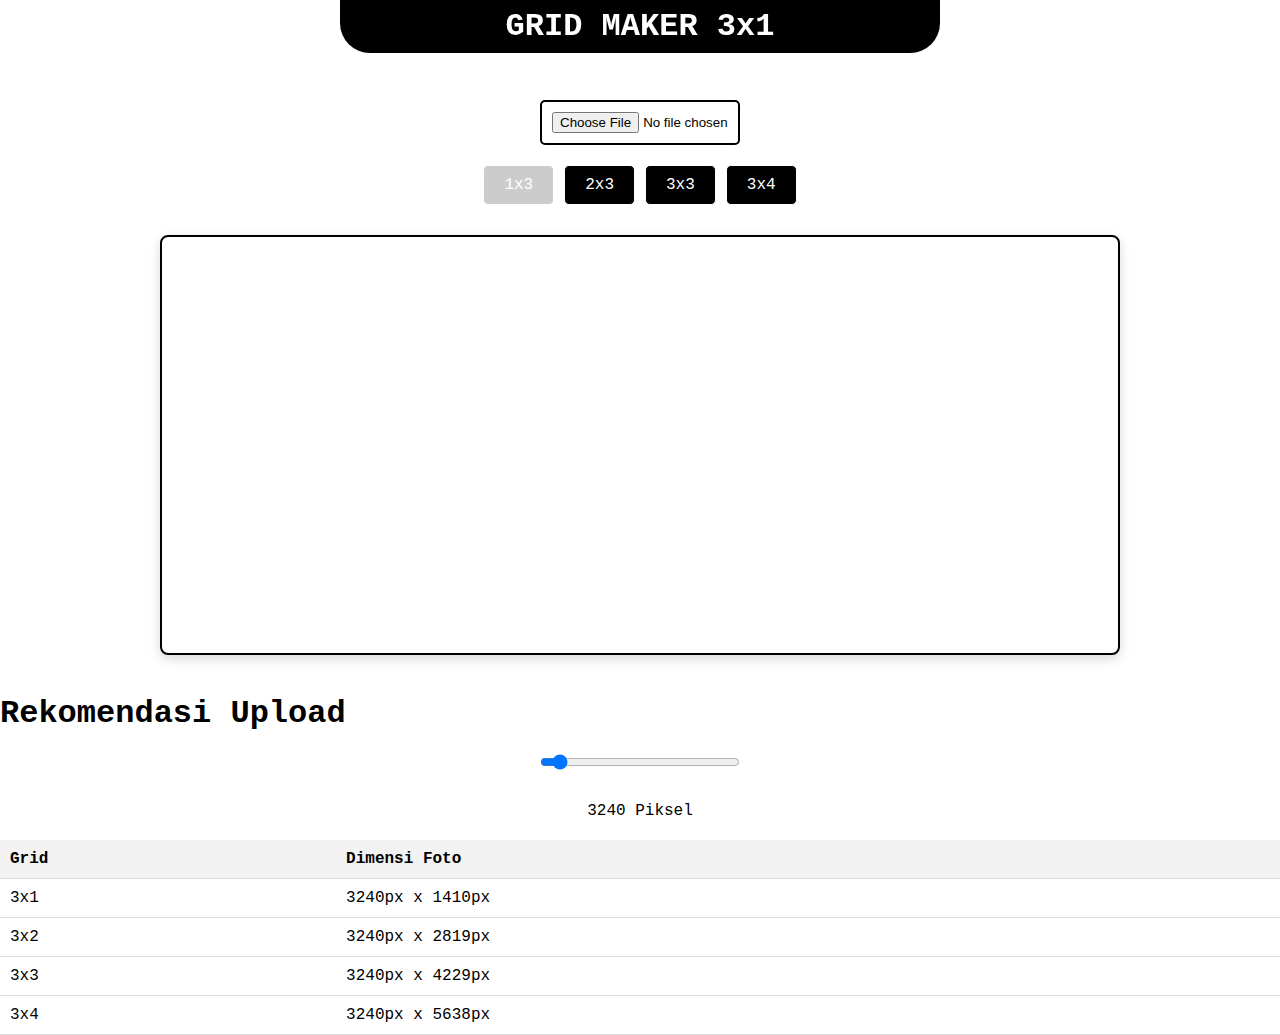
==== index.html @ f53dfc6b "Add files via upload" ====
<!DOCTYPE html>
<html lang="id">
<head>
    <meta charset="UTF-8">
    <meta name="viewport" content="width=device-width, initial-scale=1.0, height=device-height, maximum-scale=1.0, user-scalable=no"/>
    <meta name="viewport" content="width=device-width, initial-scale=1.0">
    <link rel="stylesheet" href="style.css">
    <meta name="theme-color" content="#000"> 
</head>
<body>

<header>

        <h1> GRID MAKER </h1>

</header>













<div class="container">
<input type="file" id="upload-all" accept="image/*">
<div class="tab-links-container">
    <div class="tab-links" onclick="openTab('tab1')">1x3</div>
    <div class="tab-links" onclick="openTab('tab2')">2x3</div>
    <div class="tab-links" onclick="openTab('tab3')">3x3</div>
    <div class="tab-links" onclick="openTab('tab4')">3x4</div>
</div>

    <div class="tab-content">
        
        <!-- Tab 1 -->
        <div id="tab1" class="tab active">
            <div class="flex-center">
          
         

                <canvas id="canvas-1" width="3103.125" height="1350" ></canvas>
                <button id="process-button-1" style="display: none;">Proses</button>

                <div id="button-container-1" style="display: none;">
                    <button id="crop-left-top-1">6</button>
                    <button id="crop-center-top-1">5</button>
                    <button id="crop-right-top-1">4</button>
                    <button id="crop-left-bottom-1">3</button>
                    <button id="crop-center-bottom-1">2</button>
                    <button id="crop-right-bottom-1">1</button>
                </div>

                <div id='download-container-1'></div>



                <div class="slider-container"style="display: none;">
                    <button id="decrease-button-1">-</button>
                    <input type="range" id="width-slider-1" min="3240" max="32400" value="3240" step="10">
                    <button id="increase-button-1">+</button>
                </div>

                <div class="output"style="display: none;">
                    <p>Ukuran: <span id="width-value-1">3240</span> pixel x <span id="height-value-1">1862</span> pixel</p>
                </div>
            </div>
        </div>

        <!-- Tab 2 -->
        <div id="tab2" class="tab">
            <div class="flex-center">
            	          
         

                <canvas id="canvas-2" width="3103.125" height="2700" ></canvas>
                <button id="process-button-2" style="display: none;">Proses</button>

                <div id="button-container-2" style="display: none;">
                    <button id="crop-left-top-2">6</button>
                    <button id="crop-center-top-2">5</button>
                    <button id="crop-right-top-2">4</button>
                    <button id="crop-left-bottom-2">3</button>
                    <button id="crop-center-bottom-2">2</button>
                    <button id="crop-right-bottom-2">1</button>
                </div>

                <div id='download-container-2'></div>

        
                <div class="slider-container"style="display: none;">
                    <button id="decrease-button-2">-</button>
                    <input type="range" id="width-slider-2" min="3240" max="32400" value="3240" step="10">
                    <button id="increase-button-2">+</button>
                </div>

                <div class="output"style="display: none;">
                    <p>Ukuran: <span id="width-value-2">3240</span> pixel x <span id="height-value-2">1862</span> pixel</p>
                </div>
            </div>
        </div>

        <!-- Tab 3 -->
        <div id="tab3" class="tab">
            <div class="flex-center">
            	          
         

                <canvas id="canvas-3" width="3103.125" height="4050" ></canvas>
                <button id="process-button-3" style="display: none;">Proses</button>

                <div id="button-container-3" style="display: none;">
                    <button id="crop-left-top-3">12</button>
                    <button id="crop-center-top-3">11</button>
                    <button id="crop-right-top-3">10</button>
                    <button id="crop-left-middle-top-3">9</button>
                    <button id="crop-center-middle-top-3">8</button>
                    <button id="crop-right-middle-top-3">7</button>
                    <button id="crop-left-middle-bottom-3">6</button>
                    <button id="crop-center-middle-bottom-3">5</button>
                    <button id="crop-right-middle-bottom-3">4</button>
                    <button id="crop-left-bottom-3">3</button>
                    <button id="crop-center-bottom-3">2</button>
                    <button id="crop-right-bottom-3">1</button>
                </div>

                <div id='download-container-3'></div>


                <div class="slider-container"style="display: none;">
                    <button id="decrease-button-3">-</button>
                    <input type="range" id="width-slider-3" min="3240" max="32400" value="3240" step="10">
                    <button id="increase-button-3">+</button>
                </div>

                <div class="output"style="display: none;">
                    <p>Ukuran: <span id="width-value-3">3240</span> pixel x <span id="height-value-3">1862</span> pixel</p>
                </div>
            </div>
        </div>

        <!-- Tab 4 -->
        <div id="tab4" class="tab">
            <div class="flex-center">
            	          
         

                <canvas id="canvas-4" width="3103.125" height="5400" ></canvas>
                <button id="process-button-4" style="display: none;">Proses</button>

                <div id="button-container-4" style="display: none;">
                    <button id="crop-left-top-4">12</button>
                    <button id="crop-center-top-4">11</button>
                    <button id="crop-right-top-4">10</button>
                    <button id="crop-left-middle-top-4">9</button>
                    <button id="crop-center-middle-top-4">8</button>
                    <button id="crop-right-middle-top-4">7</button>
                    <button id="crop-left-middle-bottom-4">6</button>
                    <button id="crop-center-middle-bottom-4">5</button>
                    <button id="crop-right-middle-bottom-4">4</button>
                    <button id="crop-left-bottom-4">3</button>
                    <button id="crop-center-bottom-4">2</button>
                    <button id="crop-right-bottom-4">1</button>
                </div>

                <div id='download-container-4'></div>


                <div class="slider-container"style="display: none;">
                    <button id="decrease-button-4">-</button>
                    <input type="range" id="width-slider-4" min="3240" max="32400" value="3240" step="10">
                    <button id="increase-button-4">+</button>
                </div>

                <div class="output"style="display: none;">
                    <p>Ukuran: <span id="width-value-4">3240</span> pixel x <span id="height-value-4">1862</span> pixel</p>
                </div>
            </div>
        </div>


    <h1>Rekomendasi Upload</h1>
    <div class="slider-container">
        <input type="range" id="width-slider" min="3240" max="20000" value="3240" step="10">
        <div class="width-value-container">
            <span id="width-value">3240</span> Piksel
        </div>
    </div>

    <table>
        <thead>
            <tr>
                <th>Grid</th>
                <th>Dimensi Foto </th>
            </tr>
        </thead>
        <tbody>
            <tr>
                <td>3x1</td>
                <td id="ratio-a">(nilai width di slider)PX x (nilai height berdasarkan rasionya)PX</td>
            </tr>
            <tr>
                <td>3x2</td>
                <td id="ratio-b">(nilai width di slider)PX x (nilai height berdasarkan rasionya)PX</td>
            </tr>
            <tr>
                <td>3x3</td>
                <td id="ratio-c">(nilai width di slider)PX x (nilai height berdasarkan rasionya)PX</td>
            </tr>
            <tr>
                <td>3x4</td>
                <td id="ratio-d">(nilai width di slider)PX x (nilai height berdasarkan rasionya)PX</td>
            </tr>
        </tbody>
    </table>
    
    
    
    </div>




<script src="script.js"></script>
</body>
</html>
---- style.css ----
/* Reset margin dan padding untuk semua elemen */
* {
    margin: 0;
    padding: 0;
    box-sizing: border-box;
}

/* Variabel warna */
:root {
    --color-primary: #000; /* Warna hijau terang */
    --color-background: #fff; /* Warna latar belakang gelap */
    --box-shadow: 0 4px 12px rgba(0, 0, 0, 0.15);
}

html, body {
    height: 100%;
    margin: 0;
    display: flex;
    flex-direction: column;
    align-items: center;
    background-color: var(--color-background); /* Menggunakan variabel warna */
    font-family: 'Courier New', Courier, monospace; /* Font modern */
    color: var(--color-primary); /* Menggunakan variabel warna untuk teks */
}

header {
	    var(--box-shadow);
	max-width: 600px;
	width:100%;
    position: fixed; /* Membuat header tetap di atas saat di-scroll */
    top: 0;
    
    background-color: var(--color-primary); /* Menggunakan variabel warna untuk latar belakang header */
    color: var(--color-background); /* Menggunakan variabel warna untuk teks header */
    padding: 8px; /* Ruang di dalam header */
    text-align: center; /* Pusatkan teks */
    z-index: 1000; /* Pastikan header berada di atas konten lainnya */
border-radius:  0 0 30px 30px;

}

.container {
    margin-top: 90px; /* Ruang untuk header tetap */
    display: flex;
    flex-direction: column;
    align-items: center;
}


#canvas-1, 
#canvas-2, 
#canvas-3, 
#canvas-4 {
    background-color: #fff; 
    border: 2px solid var(--color-primary); /* Menggunakan variabel warna untuk border */
    width: 75%;
    height: auto;
    margin: 20px 0; 
    cursor: pointer;
    box-shadow: 0 4px 12px rgba(0, 0, 0, 0.15); /* Bayangan yang lebih baik */
    border-radius: 8px; /* Sudut membulat untuk tampilan modern */
}

input {
	width: 100%; /* Pastikan input mengambil lebar penuh dari kontainer */
    max-width: 300px; /* Atur lebar maksimum jika diperlukan */
    padding: 10px;
    margin: 10px 0; /* Jarak atas dan bawah input */
    width: 100%;
    max-width: 200px; /* Lebar maksimum input */
    border: 2px solid var(--color-primary); /* Menggunakan variabel warna untuk border */
    border-radius: 5px;
    
}

.slider-container {
    margin-bottom: 20px;
    text-align: center; /* Pusatkan teks */
}

#width-slider {
    width: 100%; /* Memperpanjang slider untuk memenuhi lebar kontainer */
}

.width-value-container {
    margin-top: 10px; /* Jarak antara slider dan nilai lebar */
}

table {
    width: 100%;
    border-collapse: collapse; /* Menghilangkan jarak antar border */
}


th, td {
    padding: 10px;
    text-align: left; /* Rata kiri */
    border-bottom: 1px solid #ddd; /* Garis bawah pada sel */
}

th {
    background-color: #f2f2f2; /* Warna latar belakang header */
}

button {
   background-color: var(--color-primary); /* Menggunakan variabel warna untuk tombol */
   color: var(--color-background); /* Menggunakan variabel warna untuk teks tombol */
   border-radius :5px ; 
   border :none ; 
   padding :10px ; 
   margin-top :10px ; 
}

/* Styling untuk download-container dan gambar hasil potongan */

#download-container-1, 
#download-container-2, 
#download-container-3, 
#download-container-4 {
   display: flex; 
   flex-wrap: wrap; 
   justify-content: center; /* Pusatkan gambar dalam kontainer */
   margin-top: 20px; /* Jarak atas dari kontainer download */
   
}

#download-container-1 img, 
#download-container-2 img, 
#download-container-3 img, 
#download-container-4 img {
   width: 10000px; /* Lebar gambar hasil potongan */
   height: auto; /* Tinggi otomatis untuk menjaga rasio */
   aspect-ratio: 3 / 4; /* Menetapkan rasio aspek 3:4 */
   object-fit: cover; /* Memastikan gambar mengisi area tanpa merusak rasio */
   margin-right: 10px; /* Jarak antar gambar horizontal*/
   margin-bottom: 10px; /* Jarak bawah gambar vertical*/
   border-radius: 5px; 
   border: 2px solid var(--color-primary); /* Border dengan warna dari variabel CSS */ 
       box-shadow: var(--box-shadow);
       
}

.tab { display: none; }
.tab.active { display: block; }
.tab-links-container {
    display: flex;
    justify-content: center; /* Pusatkan tab */
    margin: 10px 0; /* Jarak atas dan bawah */
}

.tab-links {
    color: var(--color-background);
    cursor: pointer; 
    padding: 10px 20px; /* Ruang dalam tab */
    margin: 0 5px; /* Jarak antar tab */
    background: var(--color-primary);
    border: 1px solid var(--color-background);
    border-radius: 5px; /* Sudut melengkung */
    transition: background .3s;
}

.tab-links:hover {
    background: var(--color-background); /* Warna saat hover */
}

.tab-links.active {
    background: #ccc; /* Warna untuk tab aktif */
}


.flex-center {
	display :flex ; /* Menggunakan flexbox untuk tata letak */
	flex-direction :column ; /* Mengatur arah kolom */
	align-items :center ; /* Memusatkan elemen secara horizontal */
	justify-content :center ; /* Memusatkan elemen secara vertikal */

}
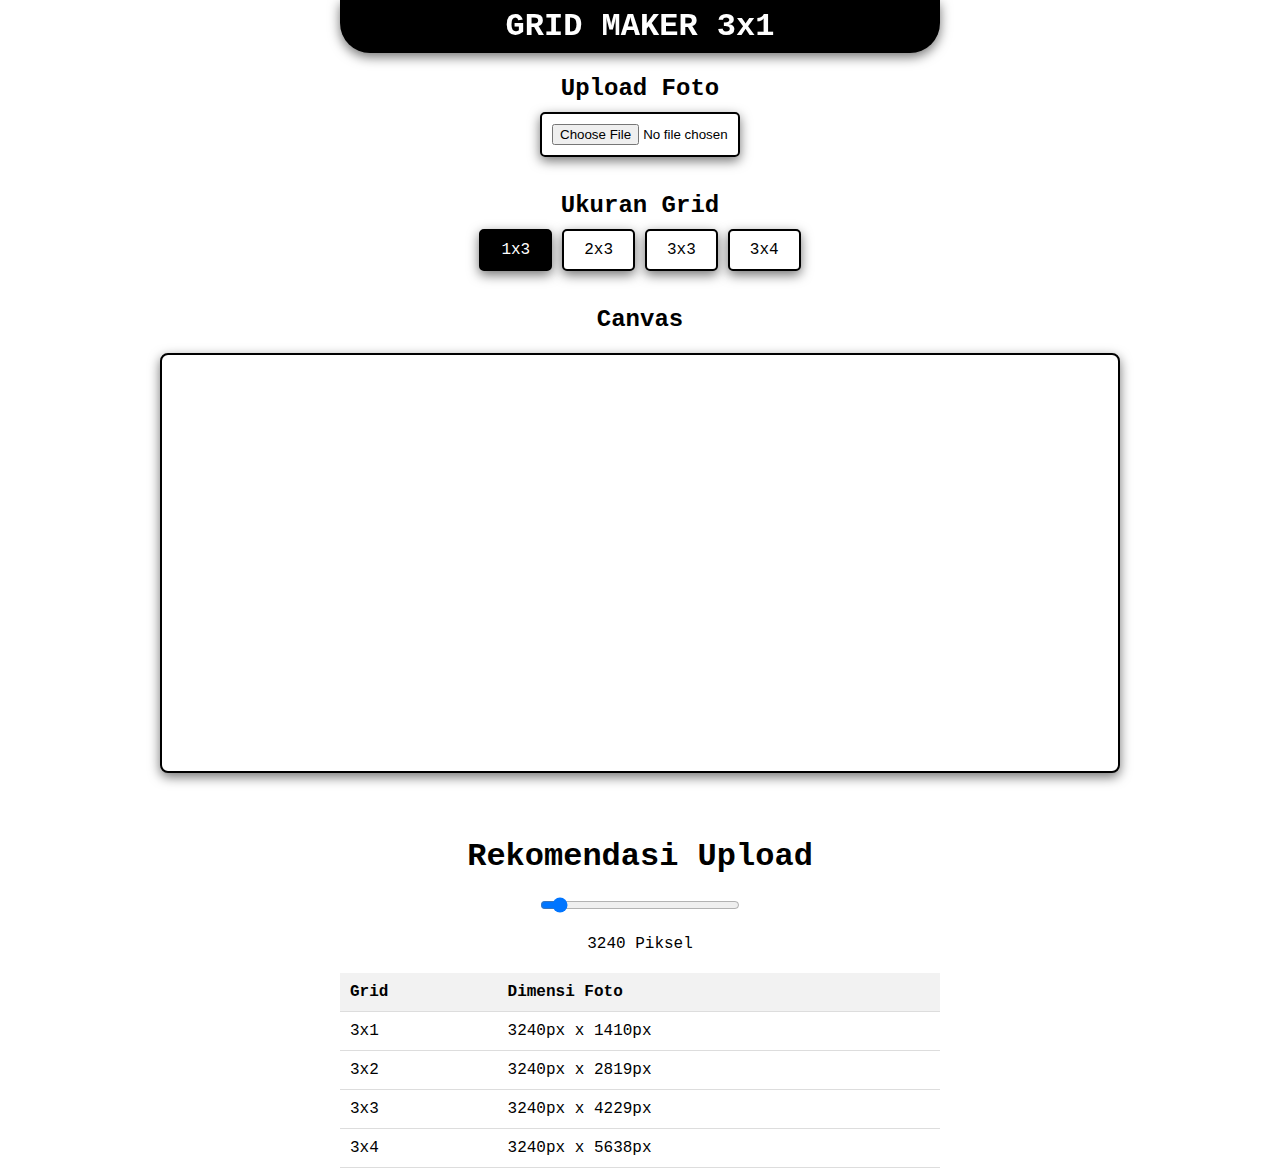
==== commit 14feff30: "Add files via upload" ====
--- a/index.html
+++ b/index.html
@@ -2,12 +2,41 @@
 <!DOCTYPE html>
 <html lang="id">
 <head>
+	
+	
+	    <meta http-equiv="Cache-Control" content="no-cache, no-store, must-revalidate"> <!-- Mencegah cache -->
+    <meta http-equiv="Expires" content="0"> <!-- Mengatur tanggal kadaluwarsa -->
+    <meta http-equiv="Pragma" content="no-cache"> <!-- Mencegah cache pada beberapa browser -->
+    	
+    
+    
     <meta charset="UTF-8">
     <meta name="viewport" content="width=device-width, initial-scale=1.0, height=device-height, maximum-scale=1.0, user-scalable=no"/>
     <meta name="viewport" content="width=device-width, initial-scale=1.0">
     <link rel="stylesheet" href="style.css">
     <meta name="theme-color" content="#000"> 
+        <meta name="author" content="Arif Fikri">
+<meta name="handheldfriendly" content="true">
+ <meta name="description" content="Belum ada deskripsi">
+    <meta name="robots" content="index, follow"> <!-- Atau gunakan "noindex, nofollow" jika tidak ingin diindeks -->
+	    <meta property="og:title" content="Pangarek foto">
+<meta property="og:description" content="deskripsi pangarek foto">
+<meta property="og:image" content="URL Gambar Thumbnail">
+<meta property="og:url" content="URL Halaman">
+    <meta name="theme-color" media="(prefers-color-scheme: dark)" content="#000"> <!-- Warna untuk mode gelap -->
+ 
+  <meta name="apple-mobile-web-app-capable" content="yes">
+<meta name="apple-mobile-web-app-status-bar-style" content="black-translucent">
+ 
+ <meta http-equiv="X-UA-Compatible" content="IE=edge">
+
+
+    
 </head>
+
+
+
+
 <body>
 
 <header>
@@ -29,14 +58,16 @@
 
 
 <div class="container">
+<h2 style="margin-top: 25px; text-align: center;">Upload Foto</h2>	
 <input type="file" id="upload-all" accept="image/*">
+<h2 style="margin-top: 25px; text-align: center;">Ukuran Grid</h2>	
 <div class="tab-links-container">
     <div class="tab-links" onclick="openTab('tab1')">1x3</div>
     <div class="tab-links" onclick="openTab('tab2')">2x3</div>
     <div class="tab-links" onclick="openTab('tab3')">3x3</div>
     <div class="tab-links" onclick="openTab('tab4')">3x4</div>
 </div>
-
+<h2 style="margin-top: 25px; text-align: center;">Canvas</h2>	
     <div class="tab-content">
         
         <!-- Tab 1 -->
@@ -116,18 +147,15 @@
                 <button id="process-button-3" style="display: none;">Proses</button>
 
                 <div id="button-container-3" style="display: none;">
-                    <button id="crop-left-top-3">12</button>
-                    <button id="crop-center-top-3">11</button>
-                    <button id="crop-right-top-3">10</button>
-                    <button id="crop-left-middle-top-3">9</button>
-                    <button id="crop-center-middle-top-3">8</button>
-                    <button id="crop-right-middle-top-3">7</button>
-                    <button id="crop-left-middle-bottom-3">6</button>
-                    <button id="crop-center-middle-bottom-3">5</button>
-                    <button id="crop-right-middle-bottom-3">4</button>
-                    <button id="crop-left-bottom-3">3</button>
-                    <button id="crop-center-bottom-3">2</button>
-                    <button id="crop-right-bottom-3">1</button>
+    <button id="crop-left-top">9</button>
+    <button id="crop-center-top">8</button>
+    <button id="crop-right-top">7</button>
+    <button id="crop-left-middle">6</button>
+    <button id="crop-center-middle">5</button>
+    <button id="crop-right-middle">4</button>
+    <button id="crop-left-bottom">3</button>
+    <button id="crop-center-bottom">2</button>
+    <button id="crop-right-bottom">1</button>
                 </div>
 
                 <div id='download-container-3'></div>
@@ -185,7 +213,8 @@
         </div>
 
 
-    <h1>Rekomendasi Upload</h1>
+<h1 style="margin-top: 25px; text-align: center;">Rekomendasi Upload</h1>
+
     <div class="slider-container">
         <input type="range" id="width-slider" min="3240" max="20000" value="3240" step="10">
         <div class="width-value-container">
@@ -193,32 +222,33 @@
         </div>
     </div>
 
-    <table>
-        <thead>
-            <tr>
-                <th>Grid</th>
-                <th>Dimensi Foto </th>
-            </tr>
-        </thead>
-        <tbody>
-            <tr>
-                <td>3x1</td>
-                <td id="ratio-a">(nilai width di slider)PX x (nilai height berdasarkan rasionya)PX</td>
-            </tr>
-            <tr>
-                <td>3x2</td>
-                <td id="ratio-b">(nilai width di slider)PX x (nilai height berdasarkan rasionya)PX</td>
-            </tr>
-            <tr>
-                <td>3x3</td>
-                <td id="ratio-c">(nilai width di slider)PX x (nilai height berdasarkan rasionya)PX</td>
-            </tr>
-            <tr>
-                <td>3x4</td>
-                <td id="ratio-d">(nilai width di slider)PX x (nilai height berdasarkan rasionya)PX</td>
-            </tr>
-        </tbody>
-    </table>
+<table>
+    <thead>
+        <tr>
+            <th>Grid</th>
+            <th>Dimensi Foto</th>
+        </tr>
+    </thead>
+    <tbody>
+        <tr>
+            <td>3x1</td>
+            <td id="ratio-a">(nilai width di slider)PX x (nilai height berdasarkan rasionya)PX</td>
+        </tr>
+        <tr>
+            <td>3x2</td>
+            <td id="ratio-b">(nilai width di slider)PX x (nilai height berdasarkan rasionya)PX</td>
+        </tr>
+        <tr>
+            <td>3x3</td>
+            <td id="ratio-c">(nilai width di slider)PX x (nilai height berdasarkan rasionya)PX</td>
+        </tr>
+        <tr>
+            <td>3x4</td>
+            <td id="ratio-d">(nilai width di slider)PX x (nilai height berdasarkan rasionya)PX</td>
+        </tr>
+    </tbody>
+</table>
+
     
     
     
--- a/style.css
+++ b/style.css
@@ -10,7 +10,7 @@
 :root {
     --color-primary: #000; /* Warna hijau terang */
     --color-background: #fff; /* Warna latar belakang gelap */
-    --box-shadow: 0 4px 12px rgba(0, 0, 0, 0.15);
+    --box-shadow: 0 4px 12px rgba(0, 0, 0, 0.55);
 }
 
 html, body {
@@ -25,7 +25,7 @@
 }
 
 header {
-	    var(--box-shadow);
+	    box-shadow: var(--box-shadow); 
 	max-width: 600px;
 	width:100%;
     position: fixed; /* Membuat header tetap di atas saat di-scroll */
@@ -41,7 +41,7 @@
 }
 
 .container {
-    margin-top: 90px; /* Ruang untuk header tetap */
+    margin-top: 50px; /* Ruang untuk header tetap */
     display: flex;
     flex-direction: column;
     align-items: center;
@@ -58,7 +58,7 @@
     height: auto;
     margin: 20px 0; 
     cursor: pointer;
-    box-shadow: 0 4px 12px rgba(0, 0, 0, 0.15); /* Bayangan yang lebih baik */
+    box-shadow: var(--box-shadow); /* Bayangan yang lebih baik */
     border-radius: 8px; /* Sudut membulat untuk tampilan modern */
 }
 
@@ -84,14 +84,15 @@
 }
 
 .width-value-container {
-    margin-top: 10px; /* Jarak antara slider dan nilai lebar */
+    margin-top: 0px; /* Jarak antara slider dan nilai lebar */
 }
 
 table {
-    width: 100%;
+    width: 100%; /* Atur lebar tabel sesuai kontainer */
+    max-width: 600px; /* Atur lebar maksimum agar tidak terlalu lebar */
     border-collapse: collapse; /* Menghilangkan jarak antar border */
+    margin: 0 auto; /* Pusatkan tabel di halaman */
 }
-
 
 th, td {
     padding: 10px;
@@ -103,12 +104,14 @@
     background-color: #f2f2f2; /* Warna latar belakang header */
 }
 
+
 button {
+	
    background-color: var(--color-primary); /* Menggunakan variabel warna untuk tombol */
    color: var(--color-background); /* Menggunakan variabel warna untuk teks tombol */
    border-radius :5px ; 
    border :none ; 
-   padding :10px ; 
+   padding :100px ; 
    margin-top :10px ; 
 }
 
@@ -149,24 +152,27 @@
     margin: 10px 0; /* Jarak atas dan bawah */
 }
 
-.tab-links {
-    color: var(--color-background);
+.tab-links {box-shadow: var(--box-shadow); 
+    color: var(--color-primary);
     cursor: pointer; 
     padding: 10px 20px; /* Ruang dalam tab */
     margin: 0 5px; /* Jarak antar tab */
-    background: var(--color-primary);
-    border: 1px solid var(--color-background);
+    background: var(--color-background);
+    border: 2px solid var(--color-primary);
     border-radius: 5px; /* Sudut melengkung */
     transition: background .3s;
 }
 
 .tab-links:hover {
-    background: var(--color-background); /* Warna saat hover */
+    background: var(--color-primary); /* Warna untuk tab aktif */
+    color: white; /* Mengubah warna font menjadi putih */
 }
 
 .tab-links.active {
-    background: #ccc; /* Warna untuk tab aktif */
+    background: var(--color-primary); /* Warna untuk tab aktif */
+    color: white; /* Mengubah warna font menjadi putih */
 }
+
 
 
 .flex-center {
@@ -176,3 +182,8 @@
 	justify-content :center ; /* Memusatkan elemen secara vertikal */
 
 }
+
+
+#upload-all {
+box-shadow: var(--box-shadow); 	
+	}
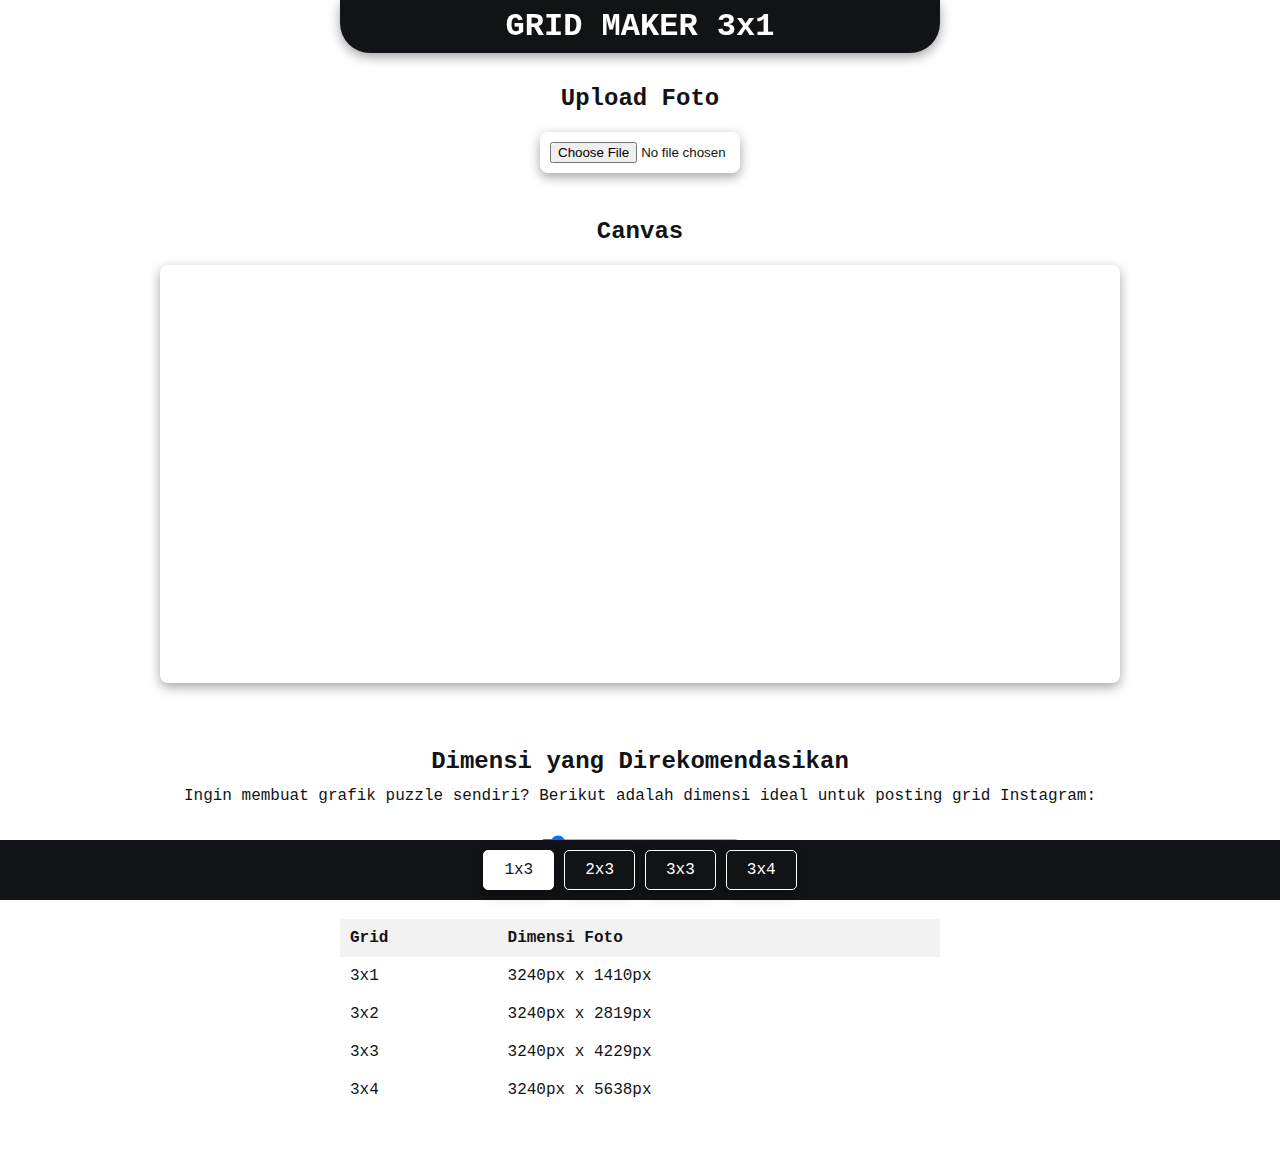
==== commit 07df0b66: "Add files via upload" ====
--- a/index.html
+++ b/index.html
@@ -1,262 +1,246 @@
-
 <!DOCTYPE html>
 <html lang="id">
-<head>
-	
-	
-	    <meta http-equiv="Cache-Control" content="no-cache, no-store, must-revalidate"> <!-- Mencegah cache -->
-    <meta http-equiv="Expires" content="0"> <!-- Mengatur tanggal kadaluwarsa -->
-    <meta http-equiv="Pragma" content="no-cache"> <!-- Mencegah cache pada beberapa browser -->
-    	
-    
-    
-    <meta charset="UTF-8">
-    <meta name="viewport" content="width=device-width, initial-scale=1.0, height=device-height, maximum-scale=1.0, user-scalable=no"/>
-    <meta name="viewport" content="width=device-width, initial-scale=1.0">
-    <link rel="stylesheet" href="style.css">
-    <meta name="theme-color" content="#000"> 
-        <meta name="author" content="Arif Fikri">
-<meta name="handheldfriendly" content="true">
- <meta name="description" content="Belum ada deskripsi">
-    <meta name="robots" content="index, follow"> <!-- Atau gunakan "noindex, nofollow" jika tidak ingin diindeks -->
-	    <meta property="og:title" content="Pangarek foto">
-<meta property="og:description" content="deskripsi pangarek foto">
-<meta property="og:image" content="URL Gambar Thumbnail">
-<meta property="og:url" content="URL Halaman">
-    <meta name="theme-color" media="(prefers-color-scheme: dark)" content="#000"> <!-- Warna untuk mode gelap -->
- 
-  <meta name="apple-mobile-web-app-capable" content="yes">
-<meta name="apple-mobile-web-app-status-bar-style" content="black-translucent">
- 
- <meta http-equiv="X-UA-Compatible" content="IE=edge">
-
-
-    
-</head>
-
-
-
-
-<body>
-
-<header>
-
-        <h1> GRID MAKER </h1>
-
-</header>
-
-
-
-
-
-
-
-
-
-
-
-
-
-<div class="container">
-<h2 style="margin-top: 25px; text-align: center;">Upload Foto</h2>	
-<input type="file" id="upload-all" accept="image/*">
-<h2 style="margin-top: 25px; text-align: center;">Ukuran Grid</h2>	
-<div class="tab-links-container">
-    <div class="tab-links" onclick="openTab('tab1')">1x3</div>
-    <div class="tab-links" onclick="openTab('tab2')">2x3</div>
-    <div class="tab-links" onclick="openTab('tab3')">3x3</div>
-    <div class="tab-links" onclick="openTab('tab4')">3x4</div>
-</div>
-<h2 style="margin-top: 25px; text-align: center;">Canvas</h2>	
-    <div class="tab-content">
-        
-        <!-- Tab 1 -->
-        <div id="tab1" class="tab active">
-            <div class="flex-center">
-          
-         
-
-                <canvas id="canvas-1" width="3103.125" height="1350" ></canvas>
-                <button id="process-button-1" style="display: none;">Proses</button>
-
-                <div id="button-container-1" style="display: none;">
-                    <button id="crop-left-top-1">6</button>
-                    <button id="crop-center-top-1">5</button>
-                    <button id="crop-right-top-1">4</button>
-                    <button id="crop-left-bottom-1">3</button>
-                    <button id="crop-center-bottom-1">2</button>
-                    <button id="crop-right-bottom-1">1</button>
-                </div>
-
-                <div id='download-container-1'></div>
-
-
-
-                <div class="slider-container"style="display: none;">
-                    <button id="decrease-button-1">-</button>
-                    <input type="range" id="width-slider-1" min="3240" max="32400" value="3240" step="10">
-                    <button id="increase-button-1">+</button>
-                </div>
-
-                <div class="output"style="display: none;">
-                    <p>Ukuran: <span id="width-value-1">3240</span> pixel x <span id="height-value-1">1862</span> pixel</p>
-                </div>
-            </div>
-        </div>
-
-        <!-- Tab 2 -->
-        <div id="tab2" class="tab">
-            <div class="flex-center">
-            	          
-         
-
-                <canvas id="canvas-2" width="3103.125" height="2700" ></canvas>
-                <button id="process-button-2" style="display: none;">Proses</button>
-
-                <div id="button-container-2" style="display: none;">
-                    <button id="crop-left-top-2">6</button>
-                    <button id="crop-center-top-2">5</button>
-                    <button id="crop-right-top-2">4</button>
-                    <button id="crop-left-bottom-2">3</button>
-                    <button id="crop-center-bottom-2">2</button>
-                    <button id="crop-right-bottom-2">1</button>
-                </div>
-
-                <div id='download-container-2'></div>
-
-        
-                <div class="slider-container"style="display: none;">
-                    <button id="decrease-button-2">-</button>
-                    <input type="range" id="width-slider-2" min="3240" max="32400" value="3240" step="10">
-                    <button id="increase-button-2">+</button>
-                </div>
-
-                <div class="output"style="display: none;">
-                    <p>Ukuran: <span id="width-value-2">3240</span> pixel x <span id="height-value-2">1862</span> pixel</p>
-                </div>
-            </div>
-        </div>
-
-        <!-- Tab 3 -->
-        <div id="tab3" class="tab">
-            <div class="flex-center">
-            	          
-         
-
-                <canvas id="canvas-3" width="3103.125" height="4050" ></canvas>
-                <button id="process-button-3" style="display: none;">Proses</button>
-
-                <div id="button-container-3" style="display: none;">
-    <button id="crop-left-top">9</button>
-    <button id="crop-center-top">8</button>
-    <button id="crop-right-top">7</button>
-    <button id="crop-left-middle">6</button>
-    <button id="crop-center-middle">5</button>
-    <button id="crop-right-middle">4</button>
-    <button id="crop-left-bottom">3</button>
-    <button id="crop-center-bottom">2</button>
-    <button id="crop-right-bottom">1</button>
-                </div>
-
-                <div id='download-container-3'></div>
-
-
-                <div class="slider-container"style="display: none;">
-                    <button id="decrease-button-3">-</button>
-                    <input type="range" id="width-slider-3" min="3240" max="32400" value="3240" step="10">
-                    <button id="increase-button-3">+</button>
-                </div>
-
-                <div class="output"style="display: none;">
-                    <p>Ukuran: <span id="width-value-3">3240</span> pixel x <span id="height-value-3">1862</span> pixel</p>
-                </div>
-            </div>
-        </div>
-
-        <!-- Tab 4 -->
-        <div id="tab4" class="tab">
-            <div class="flex-center">
-            	          
-         
-
-                <canvas id="canvas-4" width="3103.125" height="5400" ></canvas>
-                <button id="process-button-4" style="display: none;">Proses</button>
-
-                <div id="button-container-4" style="display: none;">
-                    <button id="crop-left-top-4">12</button>
-                    <button id="crop-center-top-4">11</button>
-                    <button id="crop-right-top-4">10</button>
-                    <button id="crop-left-middle-top-4">9</button>
-                    <button id="crop-center-middle-top-4">8</button>
-                    <button id="crop-right-middle-top-4">7</button>
-                    <button id="crop-left-middle-bottom-4">6</button>
-                    <button id="crop-center-middle-bottom-4">5</button>
-                    <button id="crop-right-middle-bottom-4">4</button>
-                    <button id="crop-left-bottom-4">3</button>
-                    <button id="crop-center-bottom-4">2</button>
-                    <button id="crop-right-bottom-4">1</button>
-                </div>
-
-                <div id='download-container-4'></div>
-
-
-                <div class="slider-container"style="display: none;">
-                    <button id="decrease-button-4">-</button>
-                    <input type="range" id="width-slider-4" min="3240" max="32400" value="3240" step="10">
-                    <button id="increase-button-4">+</button>
-                </div>
-
-                <div class="output"style="display: none;">
-                    <p>Ukuran: <span id="width-value-4">3240</span> pixel x <span id="height-value-4">1862</span> pixel</p>
-                </div>
-            </div>
-        </div>
-
-
-<h1 style="margin-top: 25px; text-align: center;">Rekomendasi Upload</h1>
-
-    <div class="slider-container">
-        <input type="range" id="width-slider" min="3240" max="20000" value="3240" step="10">
-        <div class="width-value-container">
-            <span id="width-value">3240</span> Piksel
-        </div>
-    </div>
-
-<table>
-    <thead>
-        <tr>
-            <th>Grid</th>
-            <th>Dimensi Foto</th>
-        </tr>
-    </thead>
-    <tbody>
-        <tr>
-            <td>3x1</td>
-            <td id="ratio-a">(nilai width di slider)PX x (nilai height berdasarkan rasionya)PX</td>
-        </tr>
-        <tr>
-            <td>3x2</td>
-            <td id="ratio-b">(nilai width di slider)PX x (nilai height berdasarkan rasionya)PX</td>
-        </tr>
-        <tr>
-            <td>3x3</td>
-            <td id="ratio-c">(nilai width di slider)PX x (nilai height berdasarkan rasionya)PX</td>
-        </tr>
-        <tr>
-            <td>3x4</td>
-            <td id="ratio-d">(nilai width di slider)PX x (nilai height berdasarkan rasionya)PX</td>
-        </tr>
-    </tbody>
-</table>
-
-    
-    
-    
-    </div>
-
-
-
-
-<script src="script.js"></script>
-</body>
-</html>+	<head>
+
+		<script data-cfasync="false" data-pagespeed-no-defer>
+			window.dataLayerPYS = window.dataLayerPYS || [];
+						
+			
+		</script>
+		<!-- End Google Tag Manager by PYS -->
+		<!-- The SEO Framework by Sybre Waaijer -->
+		<meta name="robots" content="max-snippet:-1,max-image-preview:standard,max-video-preview:-1" />
+		<link rel="canonical" href="https://grid-ig.vercel.app/" />
+		<meta name="description" content="Cut your Instagram grid, carousel or puzzle into single posts with this online image splitter tool. No extra app download needed." />
+		<meta property="og:type" content="website" />
+		<meta property="og:locale" content="en_US" />
+		<meta property="og:site_name" content="Grid IG" />
+		<meta property="og:title" content="Image Splitter &#038; Grid Maker for Instagram &#x2d; 100% Online" />
+		<meta property="og:description" content="Cut your Instagram grid, carousel or puzzle into single posts with this online image splitter tool. No extra app download needed." />
+		<meta property="og:url" content="https://grid-ig.vercel.app/" />
+		<link rel="icon" type="image/png" href="media/tes.png" id="favicon">
+		<!-- Menambahkan favicon -->
+		<meta http-equiv="Cache-Control" content="no-cache, no-store, must-revalidate">
+		<!-- Mencegah cache -->
+		<meta http-equiv="Expires" content="0">
+		<!-- Mengatur tanggal kadaluwarsa -->
+		<meta http-equiv="Pragma" content="no-cache">
+		<!-- Mencegah cache pada beberapa browser -->
+		<meta charset="UTF-8">
+		<meta name="viewport" content="width=device-width, initial-scale=1.0, height=device-height, maximum-scale=1.0, user-scalable=no" />
+		<meta name="viewport" content="width=device-width, initial-scale=1.0">
+		<link rel="stylesheet" href="style.css">
+		<meta name="theme-color" content="#121317">
+		<meta name="author" content="Arif Fikri">
+		<meta name="handheldfriendly" content="true">
+		<meta name="description" content="Iko adalah pangarek foto untuak instagram yang layout nyo aneh sasuda di update mambuek mangkali postingan jadi kacau hahaha">
+		<meta name="robots" content="index, follow">
+		<!-- Atau gunakan "noindex, nofollow" jika tidak ingin diindeks -->
+		<meta property="og:title" content="Pangarek foto">
+		<meta property="og:image" content="https://blogger.googleusercontent.com/img/b/R29vZ2xl/AVvXsEgdWAT1QoitjRNm5pjhM1trEDFhtxy1R3oljDXYz8d4pBzrcSGjW9ltB3tXsF-vSWFDbgVSiNkJ61B9Nfy5eRBQON-9_GVBj6pEFOG1EDRFuPJayS4QPl1WGNCoFRX4123NQarLcJZCUtR4n5b0Unnblo_G2vuu8BA_vIQw3skOMVCis1nT0xuki_EFaRE/s1600/1000821068.png">
+		<meta property="og:url" content="https://grid-ig.vercel.app/">
+		<meta name="theme-color" media="(prefers-color-scheme: dark)" content="#121317">
+		<!-- Warna untuk mode gelap -->
+		<meta name="apple-mobile-web-app-capable" content="yes">
+		<meta name="apple-mobile-web-app-status-bar-style" content="black-translucent">
+		<meta http-equiv="X-UA-Compatible" content="IE=edge">
+
+	</head>
+
+	<body>
+
+		<header>
+			<h1> GRID MAKER </h1>
+		</header>
+
+		<div class="container">
+			    <div class="container1">
+				<div class="container2">
+			<h2 style="margin-top: 25px; text-align: center;">Upload Foto</h2>
+			<input type="file" id="upload-all" accept="image/*">
+
+			
+			<h2 style="margin-top: 25px; text-align: center;">Canvas</h2>
+			<div class="tab-content">
+
+				<!-- Tab 1 -->
+				<div id="tab1" class="tab active">
+					<div class="flex-center">
+						<canvas id="canvas-1" width="3103.125" height="1350"></canvas>
+						<button id="process-button-1" style="display: none;">Proses</button>
+						<div id="button-container-1" style="display: none;">
+							<button id="crop-left-top-1">6</button>
+							<button id="crop-center-top-1">5</button>
+							<button id="crop-right-top-1">4</button>
+							<button id="crop-left-bottom-1">3</button>
+							<button id="crop-center-bottom-1">2</button>
+							<button id="crop-right-bottom-1">1</button>
+						</div>
+
+						<div id='download-container-1'></div>
+
+						<div class="slider-container" style="display: none;">
+							<button id="decrease-button-1">-</button>
+							<input type="range" id="width-slider-1" min="3240" max="32400" value="3240" step="10">
+							<button id="increase-button-1">+</button>
+						</div>
+
+						<div class="output" style="display: none;">
+							<p>Ukuran: <span id="width-value-1">3240</span> pixel x <span id="height-value-1">1862</span> pixel</p>
+						</div>
+					</div>
+				</div>
+
+				<!-- Tab 2 -->
+				<div id="tab2" class="tab">
+					<div class="flex-center">
+
+						<canvas id="canvas-2" width="3103.125" height="2700"></canvas>
+						<button id="process-button-2" style="display: none;">Proses</button>
+						<div id="button-container-2" style="display: none;">
+							<button id="crop-left-top-2">6</button>
+							<button id="crop-center-top-2">5</button>
+							<button id="crop-right-top-2">4</button>
+							<button id="crop-left-bottom-2">3</button>
+							<button id="crop-center-bottom-2">2</button>
+							<button id="crop-right-bottom-2">1</button>
+						</div>
+
+						<div id='download-container-2'></div>
+
+						<div class="slider-container" style="display: none;">
+							<button id="decrease-button-2">-</button>
+							<input type="range" id="width-slider-2" min="3240" max="32400" value="3240" step="10">
+							<button id="increase-button-2">+</button>
+						</div>
+
+						<div class="output" style="display: none;">
+							<p>Ukuran: <span id="width-value-2">3240</span> pixel x <span id="height-value-2">1862</span> pixel</p>
+						</div>
+					</div>
+				</div>
+
+				<!-- Tab 3 -->
+				<div id="tab3" class="tab">
+					<div class="flex-center">
+
+						<canvas id="canvas-3" width="3103.125" height="4050"></canvas>
+						<button id="process-button-3" style="display: none;">Proses</button>
+
+						<div id="button-container-3" style="display: none;">
+							<button id="crop-left-top">9</button>
+							<button id="crop-center-top">8</button>
+							<button id="crop-right-top">7</button>
+							<button id="crop-left-middle">6</button>
+							<button id="crop-center-middle">5</button>
+							<button id="crop-right-middle">4</button>
+							<button id="crop-left-bottom">3</button>
+							<button id="crop-center-bottom">2</button>
+							<button id="crop-right-bottom">1</button>
+						</div>
+
+						<div id='download-container-3'></div>
+
+
+						<div class="slider-container" style="display: none;">
+							<button id="decrease-button-3">-</button>
+							<input type="range" id="width-slider-3" min="3240" max="32400" value="3240" step="10">
+							<button id="increase-button-3">+</button>
+						</div>
+
+						<div class="output" style="display: none;">
+							<p>Ukuran: <span id="width-value-3">3240</span> pixel x <span id="height-value-3">1862</span> pixel</p>
+						</div>
+					</div>
+				</div>
+
+				<!-- Tab 4 -->
+				<div id="tab4" class="tab">
+					<div class="flex-center">
+
+						<canvas id="canvas-4" width="3103.125" height="5400"></canvas>
+						<button id="process-button-4" style="display: none;">Proses</button>
+
+						<div id="button-container-4" style="display: none;">
+							<button id="crop-left-top-4">12</button>
+							<button id="crop-center-top-4">11</button>
+							<button id="crop-right-top-4">10</button>
+							<button id="crop-left-middle-top-4">9</button>
+							<button id="crop-center-middle-top-4">8</button>
+							<button id="crop-right-middle-top-4">7</button>
+							<button id="crop-left-middle-bottom-4">6</button>
+							<button id="crop-center-middle-bottom-4">5</button>
+							<button id="crop-right-middle-bottom-4">4</button>
+							<button id="crop-left-bottom-4">3</button>
+							<button id="crop-center-bottom-4">2</button>
+							<button id="crop-right-bottom-4">1</button>
+						</div>
+
+						<div id='download-container-4'></div>
+
+						<div class="slider-container" style="display: none;">
+							<button id="decrease-button-4">-</button>
+							<input type="range" id="width-slider-4" min="3240" max="32400" value="3240" step="10">
+							<button id="increase-button-4">+</button>
+						</div>
+
+						<div class="output" style="display: none;">
+							<p>Ukuran: <span id="width-value-4">3240</span> pixel x <span id="height-value-4">1862</span> pixel</p>
+						</div>
+					</div>
+				</div>
+
+				<h2 style="margin-top: 25px; text-align: center;">Dimensi yang Direkomendasikan </h2>
+				<p style="margin-top: 12px; text-align: center;">
+					Ingin membuat grafik puzzle sendiri? Berikut adalah dimensi ideal untuk posting grid Instagram:
+					<p>
+
+						<div class="slider-container">
+							<input type="range" id="width-slider" min="3240" max="20000" value="3240" step="10">
+							<div class="width-value-container">
+								<span id="width-value">3240</span> Piksel
+							</div>
+						</div>
+
+						<table>
+							<thead>
+								<tr>
+									<th>Grid</th>
+									<th>Dimensi Foto</th>
+								</tr>
+							</thead>
+							<tbody>
+								<tr>
+									<td>3x1</td>
+									<td id="ratio-a">(nilai width di slider)PX x (nilai height berdasarkan rasionya)PX</td>
+								</tr>
+								<tr>
+									<td>3x2</td>
+									<td id="ratio-b">(nilai width di slider)PX x (nilai height berdasarkan rasionya)PX</td>
+								</tr>
+								<tr>
+									<td>3x3</td>
+									<td id="ratio-c">(nilai width di slider)PX x (nilai height berdasarkan rasionya)PX</td>
+								</tr>
+								<tr>
+									<td>3x4</td>
+									<td id="ratio-d">(nilai width di slider)PX x (nilai height berdasarkan rasionya)PX</td>
+								</tr>
+							</tbody>
+						</table>
+			</div> 
+			</div>
+			<div class="footer" id="footer">
+				<div class="tab-links-container">
+				<div class="tab-links" onclick="openTab('tab1')">1x3</div>
+				<div class="tab-links" onclick="openTab('tab2')">2x3</div>
+				<div class="tab-links" onclick="openTab('tab3')">3x3</div>
+				<div class="tab-links" onclick="openTab('tab4')">3x4</div>
+			</div>
+    </div2>
+</div1>
+
+		</div>
+		<script src="script.js"></script>
+	</body>
+</html>
--- a/style.css
+++ b/style.css
@@ -1,189 +1,276 @@
-
-/* Reset margin dan padding untuk semua elemen */
-* {
-    margin: 0;
-    padding: 0;
-    box-sizing: border-box;
+ /* Reset margin dan padding untuk semua elemen */
+ 
+ * {
+ 	margin: 0;
+ 	padding: 0;
+ 	box-sizing: border-box;
+ }
+ /* Variabel warna */
+ 
+ :root {
+ 	--color-primary: #121317;
+ 	/* Warna hijau terang */
+ 	--color-background: #fff;
+ 	/* Warna latar belakang gelap */
+ 	--box-shadow: 0 4px 12px rgba(0, 0, 0, 0.36);
+ }
+ 
+ html,
+ body {
+ 	height: 100%;
+ 	margin: 0;
+ 	display: flex;
+ 	flex-direction: column;
+ 	align-items: center;
+ 	background-color: var(--color-primary);
+ 	/* Menggunakan variabel warna */
+ 	font-family: 'Courier New', Courier, monospace;
+ 	/* Font modern */
+ 	color: var(--color-primary);
+ 	/* Menggunakan variabel warna untuk teks */
+ }
+ 
+ header {
+ 	box-shadow: var(--box-shadow);
+ 	max-width: 600px;
+ 	width: 100%;
+ 	position: fixed;
+ 	/* Membuat header tetap di atas saat di-scroll */
+ 	top: 0;
+ 	background-color: var(--color-primary);
+ 	/* Menggunakan variabel warna untuk latar belakang header */
+ 	color: var(--color-background);
+ 	/* Menggunakan variabel warna untuk teks header */
+ 	padding: 8px;
+ 	/* Ruang di dalam header */
+ 	text-align: center;
+ 	/* Pusatkan teks */
+ 	z-index: 1000;
+ 	/* Pastikan header berada di atas konten lainnya */
+ 	border-radius: 0 0 30px 30px;
+ }
+ 
+ .container {
+ 	margin-top: 00px;
+ 	/* Ruang untuk header tetap */
+ 	display: flex;
+ 	flex-direction: column;
+ 	align-items: center;
+ background-color: var(--color-primary);
+ }
+ 
+ .container1 {
+ 	margin-top: 00px;
+ 	/* Ruang untuk header tetap */
+ 	display: flex;
+ 	flex-direction: column;
+ 	align-items: center;
+ background-color:#fff;
+ }
+ .container2 {
+ 	margin-top: 60px;
+ margin-bottom: 60px;
+ 	/* Ruang untuk header tetap */
+ 	display: flex;
+ 	flex-direction: column;
+ 	align-items: center;
+ background-color:#fff;
+ }
+ 
+ #canvas-1,
+ #canvas-2,
+ #canvas-3,
+ #canvas-4 {
+ 	background-color: #fff;
+ 	border:  0px solid var(--color-primary);
+ 	/* Menggunakan variabel warna untuk border */
+ 	width: 75%;
+ 	height: auto;
+ 	margin: 20px 0;
+ 	cursor: pointer;
+ 	box-shadow: var(--box-shadow);
+ 	/* Bayangan yang lebih baik */
+ 	border-radius: 8px;
+ 	/* Sudut membulat untuk tampilan modern */
+ }
+ 
+ #upload-all {
+ 	
+ 	box-shadow: var(--box-shadow);
+ }
+ 
+ 
+ input {
+ 	
+ 	padding: 10px;
+ 	margin: 20px 0;
+ 	/* Jarak atas dan bawah input */
+ 	width: 100%;
+ 	max-width: 200px;
+ 	/* Lebar maksimum input */
+ 	border: 0px solid var(--color-primary);
+ 	/* Menggunakan variabel warna untuk border */
+ 	border-radius: 8px;
+ 
+ }
+ 
+ .slider-container {
+ 	margin-bottom: 20px;
+ 	text-align: center;
+ 	/* Pusatkan teks */
+ }
+ 
+ #width-slider {
+ 	width: 100%;
+ 	/* Memperpanjang slider untuk memenuhi lebar kontainer */
+ }
+ 
+ .width-value-container {
+ 	margin-top: 0px;
+ 	/* Jarak antara slider dan nilai lebar */
+ }
+ 
+ table {
+ 	width: 100%;
+ 	/* Atur lebar tabel sesuai kontainer */
+ 	max-width: 600px;
+ 	/* Atur lebar maksimum agar tidak terlalu lebar */
+ 	border-collapse: collapse;
+ 	/* Menghilangkan jarak antar border */
+ 	margin: 0 auto;
+ 	/* Pusatkan tabel di halaman */
+ }
+ 
+ th,
+ td {
+ 	padding: 10px;
+ 	text-align: left;
+ 	/* Rata kiri */
+ 	border-bottom: 0px solid #ddd;
+ 	/* Garis bawah pada sel */
+ }
+ 
+ th {
+ 	background-color: #f2f2f2;
+ 	/* Warna latar belakang header */
+ }
+ 
+ button {
+ 	background-color: var(--color-primary);
+ 	/* Menggunakan variabel warna untuk tombol */
+ 	color: var(--color-background);
+ 	/* Menggunakan variabel warna untuk teks tombol */
+ 	border-radius: 8px;
+ 	border: none;
+ 	padding: 100px;
+ 	margin-top: 10px;
+ }
+ /* Styling untuk download-container dan gambar hasil potongan */
+ 
+ #download-container-1,
+ #download-container-2,
+ #download-container-3,
+ #download-container-4 {
+ 	display: flex;
+ 	flex-wrap: wrap;
+ 	justify-content: center;
+ 	/* Pusatkan gambar dalam kontainer */
+ 	margin-top: 20px;
+ 	/* Jarak atas dari kontainer download */
+ }
+ 
+ #download-container-1 img,
+ #download-container-2 img,
+ #download-container-3 img,
+ #download-container-4 img {
+ 	width: 10000px;
+ 	/* Lebar gambar hasil potongan */
+ 	height: auto;
+ 	/* Tinggi otomatis untuk menjaga rasio */
+ 	aspect-ratio: 3 / 4;
+ 	/* Menetapkan rasio aspek 3:4 */
+ 	object-fit: cover;
+ 	/* Memastikan gambar mengisi area tanpa merusak rasio */
+ 	margin-right: 10px;
+ 	/* Jarak antar gambar horizontal*/
+ 	margin-bottom: 10px;
+ 	/* Jarak bawah gambar vertical*/
+ 	border-radius: 8px;
+ 	border: 0px solid var(--color-primary);
+ 	/* Border dengan warna dari variabel CSS */
+ 	box-shadow: var(--box-shadow);
+ }
+ 
+ .tab {
+ 	display: none;
+ }
+ 
+ .tab.active {
+ 	display: block;
+ }
+ 
+ .tab-links-container {
+ 	display: flex;
+ 	justify-content: center;
+ 	/* Pusatkan tab */
+ 	margin: 00px 0;
+ 	/* Jarak atas dan bawah */
+ }
+ 
+ .tab-links {
+ 	box-shadow: var(--box-shadow);
+ 	color: var(--color-background);
+ 	cursor: pointer;
+ 	padding: 10px 20px;
+ 	/* Ruang dalam tab */
+ 	margin: 0 5px;
+ 	/* Jarak antar tab */
+ 	background: var(--color-primary);
+ 	border: 1px solid var(--color-background);
+ 	border-radius: 5px;
+ 	/* Sudut melengkung */
+ 	transition: background .3s;
+ }
+ 
+ .tab-links:hover {
+ 	background: var(--color-background);
+ 	/* Warna untuk tab aktif */
+ 	color: var(--color-primary);
+ 	/* Mengubah warna font menjadi putih */
+ }
+ 
+ .tab-links.active {
+ 	background: var(--color-background);
+ 	/* Warna untuk tab aktif */
+ 	color: var(--color-primary);
+ 	/* Mengubah warna font menjadi putih */
+ }
+ 
+ .flex-center {
+ 	display: flex;
+ 	/* Menggunakan flexbox untuk tata letak */
+ 	flex-direction: column;
+ 	/* Mengatur arah kolom */
+ 	align-items: center;
+ 	/* Memusatkan elemen secara horizontal */
+ 	justify-content: center;
+ 	/* Memusatkan elemen secara vertikal */
+ }
+ 
+.footer {
+    position: fixed; /* Menjaga posisi footer tetap */
+    bottom: 0; /* Jarak 0px dari bawah */
+    left: 0;
+    width: 100%; /* Lebar penuh */
+    background-color: var(--color-primary); /* Warna latar belakang */
+    color: var(--color-background); /* Warna teks */
+    padding: 10px;
+    text-align: center;
+    transition: transform 0.3s ease; /* Transisi halus untuk muncul dan menghilang */
+    transform: translateY(0); /* Mulai dalam keadaan terlihat */
+    z-index: 1000; /* Pastikan footer berada di atas konten lainnya */
 }
 
-/* Variabel warna */
-:root {
-    --color-primary: #000; /* Warna hijau terang */
-    --color-background: #fff; /* Warna latar belakang gelap */
-    --box-shadow: 0 4px 12px rgba(0, 0, 0, 0.55);
+.footer.hidden {
+    transform: translateY(100%); /* Sembunyikan footer dengan menggeser ke bawah */
 }
-
-html, body {
-    height: 100%;
-    margin: 0;
-    display: flex;
-    flex-direction: column;
-    align-items: center;
-    background-color: var(--color-background); /* Menggunakan variabel warna */
-    font-family: 'Courier New', Courier, monospace; /* Font modern */
-    color: var(--color-primary); /* Menggunakan variabel warna untuk teks */
-}
-
-header {
-	    box-shadow: var(--box-shadow); 
-	max-width: 600px;
-	width:100%;
-    position: fixed; /* Membuat header tetap di atas saat di-scroll */
-    top: 0;
-    
-    background-color: var(--color-primary); /* Menggunakan variabel warna untuk latar belakang header */
-    color: var(--color-background); /* Menggunakan variabel warna untuk teks header */
-    padding: 8px; /* Ruang di dalam header */
-    text-align: center; /* Pusatkan teks */
-    z-index: 1000; /* Pastikan header berada di atas konten lainnya */
-border-radius:  0 0 30px 30px;
-
-}
-
-.container {
-    margin-top: 50px; /* Ruang untuk header tetap */
-    display: flex;
-    flex-direction: column;
-    align-items: center;
-}
-
-
-#canvas-1, 
-#canvas-2, 
-#canvas-3, 
-#canvas-4 {
-    background-color: #fff; 
-    border: 2px solid var(--color-primary); /* Menggunakan variabel warna untuk border */
-    width: 75%;
-    height: auto;
-    margin: 20px 0; 
-    cursor: pointer;
-    box-shadow: var(--box-shadow); /* Bayangan yang lebih baik */
-    border-radius: 8px; /* Sudut membulat untuk tampilan modern */
-}
-
-input {
-	width: 100%; /* Pastikan input mengambil lebar penuh dari kontainer */
-    max-width: 300px; /* Atur lebar maksimum jika diperlukan */
-    padding: 10px;
-    margin: 10px 0; /* Jarak atas dan bawah input */
-    width: 100%;
-    max-width: 200px; /* Lebar maksimum input */
-    border: 2px solid var(--color-primary); /* Menggunakan variabel warna untuk border */
-    border-radius: 5px;
-    
-}
-
-.slider-container {
-    margin-bottom: 20px;
-    text-align: center; /* Pusatkan teks */
-}
-
-#width-slider {
-    width: 100%; /* Memperpanjang slider untuk memenuhi lebar kontainer */
-}
-
-.width-value-container {
-    margin-top: 0px; /* Jarak antara slider dan nilai lebar */
-}
-
-table {
-    width: 100%; /* Atur lebar tabel sesuai kontainer */
-    max-width: 600px; /* Atur lebar maksimum agar tidak terlalu lebar */
-    border-collapse: collapse; /* Menghilangkan jarak antar border */
-    margin: 0 auto; /* Pusatkan tabel di halaman */
-}
-
-th, td {
-    padding: 10px;
-    text-align: left; /* Rata kiri */
-    border-bottom: 1px solid #ddd; /* Garis bawah pada sel */
-}
-
-th {
-    background-color: #f2f2f2; /* Warna latar belakang header */
-}
-
-
-button {
-	
-   background-color: var(--color-primary); /* Menggunakan variabel warna untuk tombol */
-   color: var(--color-background); /* Menggunakan variabel warna untuk teks tombol */
-   border-radius :5px ; 
-   border :none ; 
-   padding :100px ; 
-   margin-top :10px ; 
-}
-
-/* Styling untuk download-container dan gambar hasil potongan */
-
-#download-container-1, 
-#download-container-2, 
-#download-container-3, 
-#download-container-4 {
-   display: flex; 
-   flex-wrap: wrap; 
-   justify-content: center; /* Pusatkan gambar dalam kontainer */
-   margin-top: 20px; /* Jarak atas dari kontainer download */
-   
-}
-
-#download-container-1 img, 
-#download-container-2 img, 
-#download-container-3 img, 
-#download-container-4 img {
-   width: 10000px; /* Lebar gambar hasil potongan */
-   height: auto; /* Tinggi otomatis untuk menjaga rasio */
-   aspect-ratio: 3 / 4; /* Menetapkan rasio aspek 3:4 */
-   object-fit: cover; /* Memastikan gambar mengisi area tanpa merusak rasio */
-   margin-right: 10px; /* Jarak antar gambar horizontal*/
-   margin-bottom: 10px; /* Jarak bawah gambar vertical*/
-   border-radius: 5px; 
-   border: 2px solid var(--color-primary); /* Border dengan warna dari variabel CSS */ 
-       box-shadow: var(--box-shadow);
-       
-}
-
-.tab { display: none; }
-.tab.active { display: block; }
-.tab-links-container {
-    display: flex;
-    justify-content: center; /* Pusatkan tab */
-    margin: 10px 0; /* Jarak atas dan bawah */
-}
-
-.tab-links {box-shadow: var(--box-shadow); 
-    color: var(--color-primary);
-    cursor: pointer; 
-    padding: 10px 20px; /* Ruang dalam tab */
-    margin: 0 5px; /* Jarak antar tab */
-    background: var(--color-background);
-    border: 2px solid var(--color-primary);
-    border-radius: 5px; /* Sudut melengkung */
-    transition: background .3s;
-}
-
-.tab-links:hover {
-    background: var(--color-primary); /* Warna untuk tab aktif */
-    color: white; /* Mengubah warna font menjadi putih */
-}
-
-.tab-links.active {
-    background: var(--color-primary); /* Warna untuk tab aktif */
-    color: white; /* Mengubah warna font menjadi putih */
-}
-
-
-
-.flex-center {
-	display :flex ; /* Menggunakan flexbox untuk tata letak */
-	flex-direction :column ; /* Mengatur arah kolom */
-	align-items :center ; /* Memusatkan elemen secara horizontal */
-	justify-content :center ; /* Memusatkan elemen secara vertikal */
-
-}
-
-
-#upload-all {
-box-shadow: var(--box-shadow); 	
-	}
